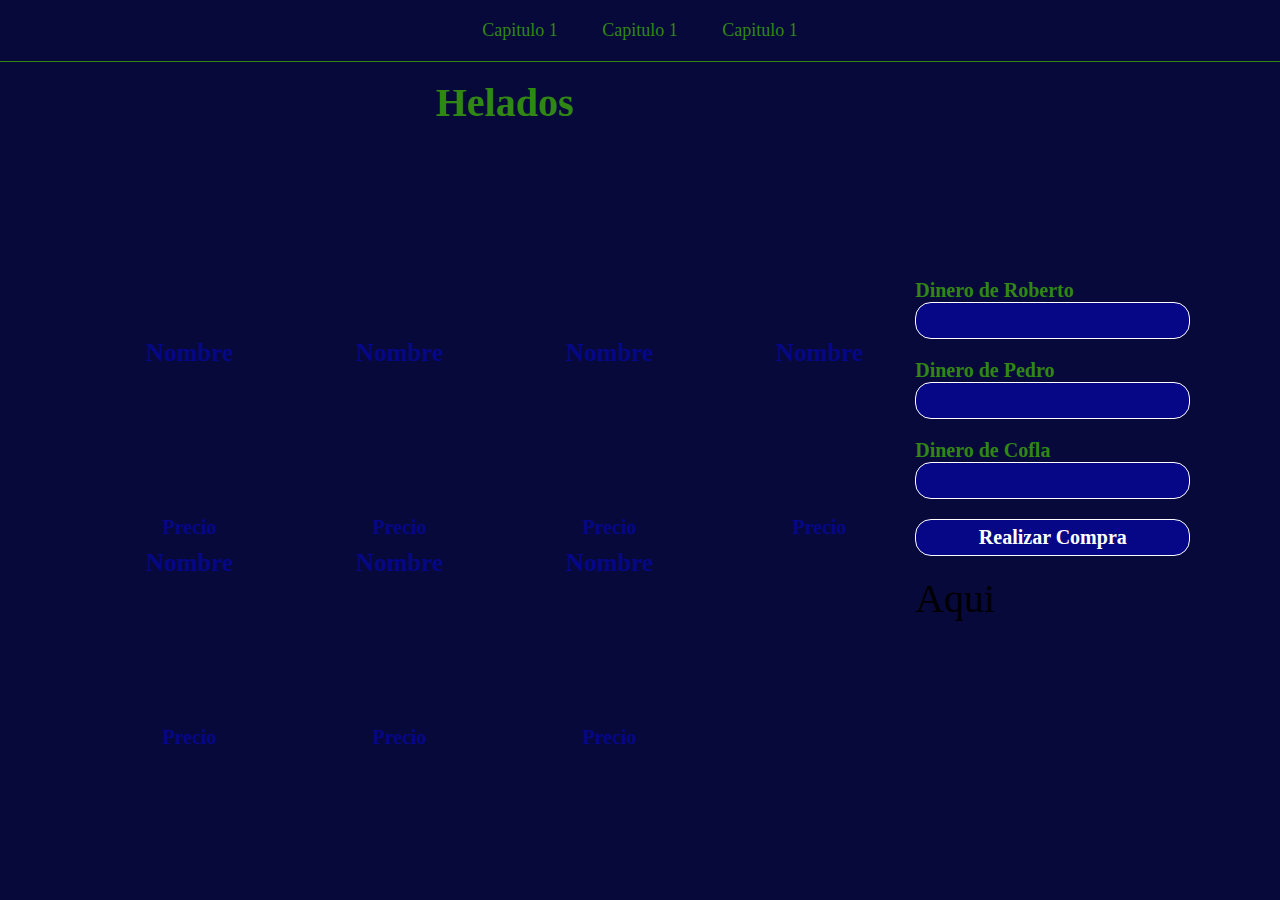
==== index.html @ 37803eda "Primera version" ====
<!DOCTYPE html>
<html lang="en">
<head>
    <meta charset="UTF-8">
    <meta http-equiv="X-UA-Compatible" content="IE=edge">
    <meta name="viewport" content="width=device-width, initial-scale=1.0">
    <title>Curso Javascript Dalto</title>
    
    <link rel="stylesheet" href="./css/style.css">
    <link rel="stylesheet" href="./css/normalize.css">
</head>
<body>
    <header>
        <nav class="nav-container">
            <a href="#cap1"> Capitulo 1 </a>
            <a href="#cap2"> Capitulo 1 </a>
            <a href="#cap3"> Capitulo 1 </a>
        </nav>
    </header>
    
    <main>
        <section id="cap1">
            <div class="cap1__main__section">
                <h2>Helados</h2>
                <div class="cap1__cards">
                    <div class="cap1__card">
                        <h3>Nombre</h3>
                        <p>Precio</p>
                    </div>
                    <div class="cap1__card">
                        <h3>Nombre</h3>
                        <p>Precio</p>
                    </div>
                    <div class="cap1__card">
                        <h3>Nombre</h3>
                        <p>Precio</p>
                    </div>
                    <div class="cap1__card">
                        <h3>Nombre</h3>
                        <p>Precio</p>
                    </div>
                    <div class="cap1__card">
                        <h3>Nombre</h3>
                        <p>Precio</p>
                    </div>
                    <div class="cap1__card">
                        <h3>Nombre</h3>
                        <p>Precio</p>
                    </div>
                    <div class="cap1__card">
                        <h3>Nombre</h3>
                        <p>Precio</p>
                    </div>
                </div>
            </div>
            <aside class="cap1__aside">
                <form>
                    <label for="roberto">Dinero de Roberto</label>
                    <input id="roberto" type="number">
                    <label for="pedro">Dinero de Pedro</label>
                    <input id="pedro" type="number">
                    <label for="cofla">Dinero de Cofla</label>
                    <input  id="cofla" type="number">
                    <input class="btn" onclick="mostrarResultados()" type="button" value="Realizar Compra">
                    <p id="result"> Aqui</p>
                </form>
                
            </aside>
        </section>
        
    </main>
    <script src="./javascript/script.js"></script>
</body>
</html>
---- css/style.css ----
:root{
    --color-bg: #08093B;
    --green1: #308713;
    --green2: #163B0A;
    --blue: #050787;
}
p{
    font-size: 4rem;
}
*{
    transition:all 0.6s;
}
html{
    font-size: 62.5%;
    scroll-behavior: smooth;
}
section{
    padding: 8rem 7%;
    height: 100vh;
    background-color: var(--color-bg)
}
header{
    position: fixed;
    top: 0;
    left: 0;
    right: 0;
    z-index: 2;
    display: flex; 
    align-items: center;
    justify-content: center;
    padding: 2rem 7%;
    background: var(--color-bg);
    border-bottom: 1px solid var(--green1);
}
.nav-container a{
    margin: 0 2rem;
    font-size: 1.8rem;
    color: var(--green1);
    text-decoration: none;
}
.nav-container a:hover{
    padding-bottom: .4rem;
    color: #fff;
    border-bottom: .1rem solid #fff;
}

/* Capitulo 1 */
#cap1{
    display: grid;
    grid-template-columns: 75% 25%;
}
.cap1__main__section{
    width: 75%;
    height: 100%;
    text-align: center;
    display: grid;

}
.cap1__main__section h2{
    font-size: 4rem;
    color: var(--green1);
}
.cap1__cards{
    width: 100%;
    height: 100%;
    display: grid;
    place-content: center;
    gap: 1rem;
    grid-template-columns: repeat(4, 20rem);
    grid-template-rows: repeat(2, 20rem);
}
.cap1__card{
    border-radius: 1rem;
    background: url('https://images.pexels.com/photos/1362534/pexels-photo-1362534.jpeg?auto=compress&cs=tinysrgb&w=1260&h=750&dpr=1') center/cover no-repeat;
    display: flex;
    flex-direction: column;
    justify-content: space-between;
    text-align: center;
}
.cap1__card h3{
    font-weight: 900;
    font-size: 2.5rem;
    color: var(--blue);
}
.cap1__card p{
    font-size: 2rem;
    color: var(--blue);
    font-weight: 900;
}
.cap1__aside{
    width: 100%;
    height: 100%;
}
.cap1__aside form{
    width: 100%;
    height: 100%;
    display: flex;
    flex-direction: column;
    justify-content: center;
}
.cap1__aside form label{
    color: var(--green1);
    font-size: 2rem;
    font-weight: 700;
}
.cap1__aside form input{
    color: #fff;
    background: var(--blue);
    border: .1rem solid #fff;
    border-radius: 1.6rem;
    width: 100%;
    padding: .6rem;
    margin-bottom: 2rem;
    font-size: 2rem;
    font-weight: 700;
}
.btn:hover{
    cursor: pointer;
}
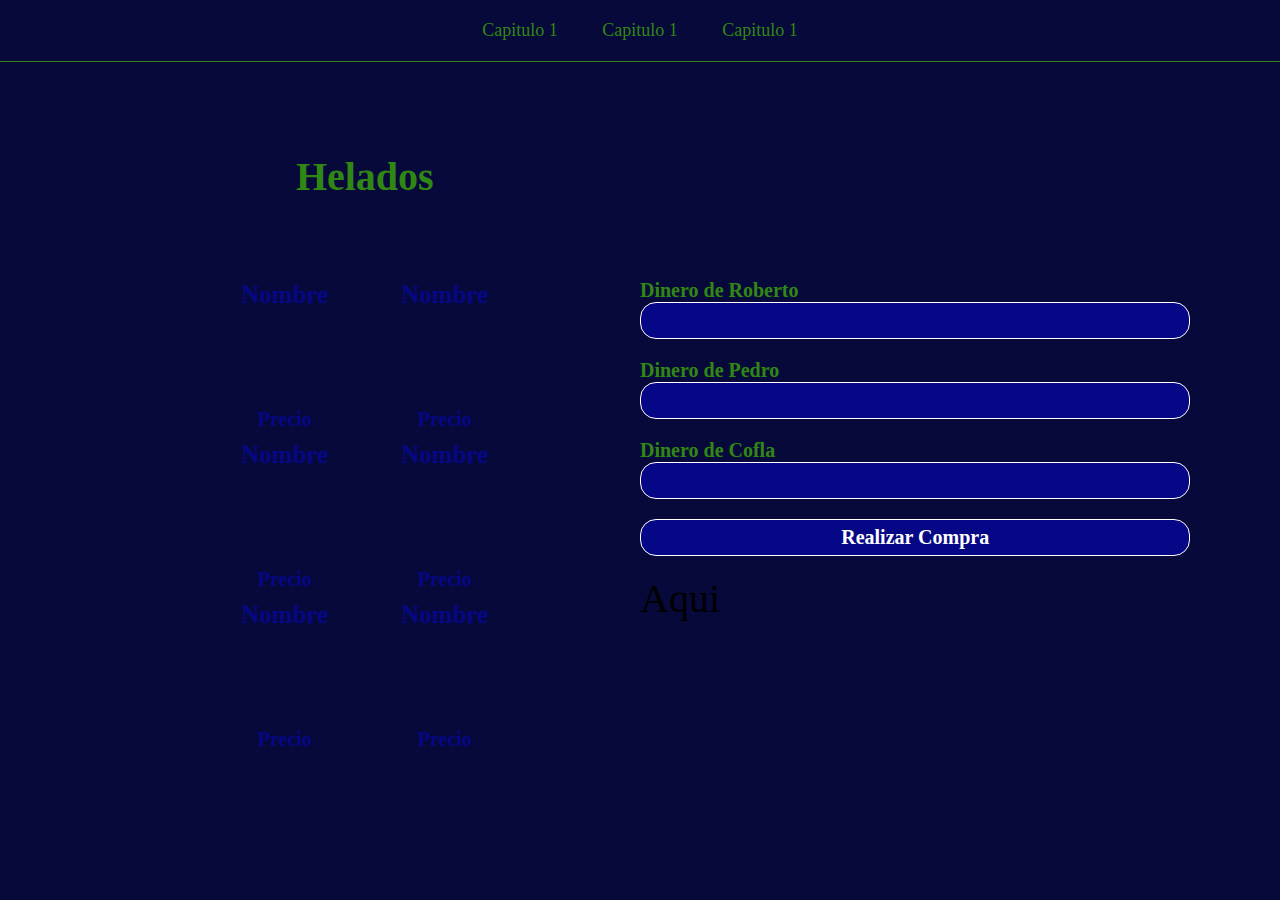
==== commit 7722724c: "Mejoras de diseño en html y css" ====
--- a/index.html
+++ b/index.html
@@ -20,40 +20,37 @@
     
     <main>
         <section id="cap1">
-            <div class="cap1__main__section">
+            <div class="grid__container">
                 <h2>Helados</h2>
-                <div class="cap1__cards">
-                    <div class="cap1__card">
+                <div class="grid__cards">
+                    
+                    <div class="grid__card">
                         <h3>Nombre</h3>
                         <p>Precio</p>
                     </div>
-                    <div class="cap1__card">
+                    <div class="grid__card">
                         <h3>Nombre</h3>
                         <p>Precio</p>
                     </div>
-                    <div class="cap1__card">
+                    <div class="grid__card">
                         <h3>Nombre</h3>
                         <p>Precio</p>
                     </div>
-                    <div class="cap1__card">
+                    <div class="grid__card">
                         <h3>Nombre</h3>
                         <p>Precio</p>
                     </div>
-                    <div class="cap1__card">
+                    <div class="grid__card">
                         <h3>Nombre</h3>
                         <p>Precio</p>
                     </div>
-                    <div class="cap1__card">
-                        <h3>Nombre</h3>
-                        <p>Precio</p>
-                    </div>
-                    <div class="cap1__card">
+                    <div class="grid__card">
                         <h3>Nombre</h3>
                         <p>Precio</p>
                     </div>
                 </div>
             </div>
-            <aside class="cap1__aside">
+            <div class="form__container">
                 <form>
                     <label for="roberto">Dinero de Roberto</label>
                     <input id="roberto" type="number">
@@ -64,8 +61,7 @@
                     <input class="btn" onclick="mostrarResultados()" type="button" value="Realizar Compra">
                     <p id="result"> Aqui</p>
                 </form>
-                
-            </aside>
+            </div>
         </section>
         
     </main>
--- a/css/style.css
+++ b/css/style.css
@@ -10,6 +10,9 @@
 *{
     transition:all 0.6s;
 }
+body{
+    background-color: var(--color-bg)
+}   
 html{
     font-size: 62.5%;
     scroll-behavior: smooth;
@@ -17,7 +20,7 @@
 section{
     padding: 8rem 7%;
     height: 100vh;
-    background-color: var(--color-bg)
+    
 }
 header{
     position: fixed;
@@ -47,29 +50,29 @@
 /* Capitulo 1 */
 #cap1{
     display: grid;
-    grid-template-columns: 75% 25%;
+    grid-template-columns: 1fr 1fr;
+    place-items: center;
 }
-.cap1__main__section{
-    width: 75%;
-    height: 100%;
+.grid__container{
+    width: 100%;
+    height: 80%;
     text-align: center;
-    display: grid;
-
 }
-.cap1__main__section h2{
+.grid__container h2{
+    margin-bottom: 2rem;
     font-size: 4rem;
     color: var(--green1);
 }
-.cap1__cards{
+.grid__cards{
     width: 100%;
     height: 100%;
     display: grid;
     place-content: center;
     gap: 1rem;
-    grid-template-columns: repeat(4, 20rem);
-    grid-template-rows: repeat(2, 20rem);
+    grid-template-columns: repeat(2, minmax(5rem, 15rem));
+    grid-template-rows: repeat(3, minmax(5rem, 15rem));
 }
-.cap1__card{
+.grid__card{
     border-radius: 1rem;
     background: url('https://images.pexels.com/photos/1362534/pexels-photo-1362534.jpeg?auto=compress&cs=tinysrgb&w=1260&h=750&dpr=1') center/cover no-repeat;
     display: flex;
@@ -77,33 +80,33 @@
     justify-content: space-between;
     text-align: center;
 }
-.cap1__card h3{
+.grid__card h3{
     font-weight: 900;
     font-size: 2.5rem;
     color: var(--blue);
 }
-.cap1__card p{
+.grid__card p{
     font-size: 2rem;
     color: var(--blue);
     font-weight: 900;
 }
-.cap1__aside{
+.form__container{
     width: 100%;
     height: 100%;
 }
-.cap1__aside form{
+.form__container form{
     width: 100%;
     height: 100%;
     display: flex;
     flex-direction: column;
     justify-content: center;
 }
-.cap1__aside form label{
+.form__container form label{
     color: var(--green1);
     font-size: 2rem;
     font-weight: 700;
 }
-.cap1__aside form input{
+.form__container form input{
     color: #fff;
     background: var(--blue);
     border: .1rem solid #fff;
@@ -116,4 +119,10 @@
 }
 .btn:hover{
     cursor: pointer;
+}
+@media screen and (max-width: 640px) {
+    #cap1{
+        grid-template-columns: 1fr;
+        row-gap: 10rem;
+    }
 }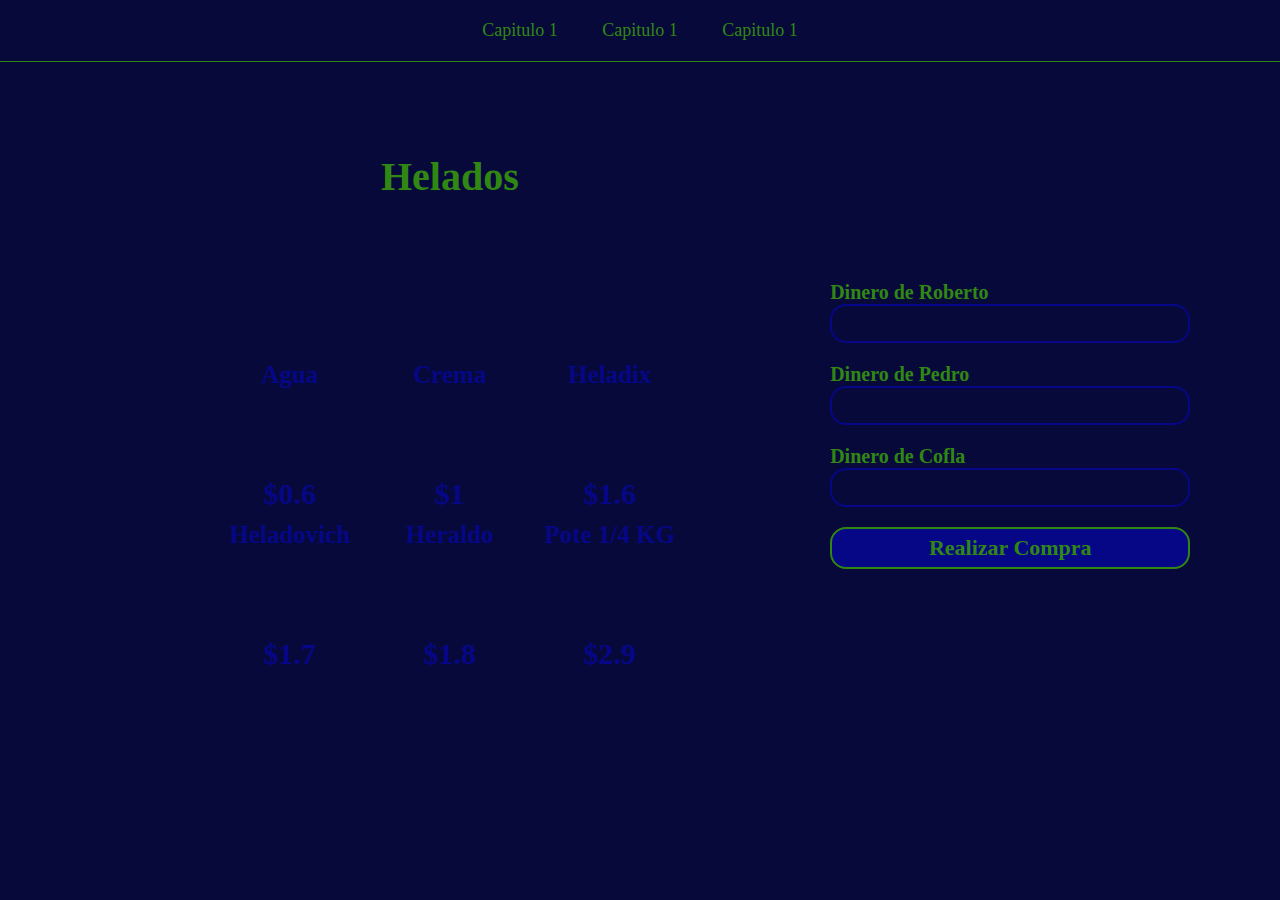
==== commit b62841f2: "Primer reto terminado" ====
--- a/index.html
+++ b/index.html
@@ -25,28 +25,28 @@
                 <div class="grid__cards">
                     
                     <div class="grid__card">
-                        <h3>Nombre</h3>
-                        <p>Precio</p>
+                        <h3>Agua</h3>
+                        <p>$0.6</p>
                     </div>
                     <div class="grid__card">
-                        <h3>Nombre</h3>
-                        <p>Precio</p>
+                        <h3>Crema</h3>
+                        <p>$1</p>
                     </div>
                     <div class="grid__card">
-                        <h3>Nombre</h3>
-                        <p>Precio</p>
+                        <h3>Heladix</h3>
+                        <p>$1.6</p>
                     </div>
                     <div class="grid__card">
-                        <h3>Nombre</h3>
-                        <p>Precio</p>
+                        <h3>Heladovich</h3>
+                        <p>$1.7</p>
                     </div>
                     <div class="grid__card">
-                        <h3>Nombre</h3>
-                        <p>Precio</p>
+                        <h3>Heraldo</h3>
+                        <p>$1.8</p>
                     </div>
                     <div class="grid__card">
-                        <h3>Nombre</h3>
-                        <p>Precio</p>
+                        <h3>Pote 1/4 KG</h3>
+                        <p>$2.9</p>
                     </div>
                 </div>
             </div>
@@ -58,8 +58,10 @@
                     <input id="pedro" type="number">
                     <label for="cofla">Dinero de Cofla</label>
                     <input  id="cofla" type="number">
-                    <input class="btn" onclick="mostrarResultados()" type="button" value="Realizar Compra">
-                    <p id="result"> Aqui</p>
+                    <button class="btn" onclick="mostrarResultados()" type="button" >Realizar Compra</button>
+                    <p id="result1"></p>
+                    <p id="result2"></p>
+                    <p id="result3"></p>
                 </form>
             </div>
         </section>
--- a/css/style.css
+++ b/css/style.css
@@ -4,12 +4,7 @@
     --green2: #163B0A;
     --blue: #050787;
 }
-p{
-    font-size: 4rem;
-}
-*{
-    transition:all 0.6s;
-}
+
 body{
     background-color: var(--color-bg)
 }   
@@ -40,6 +35,7 @@
     font-size: 1.8rem;
     color: var(--green1);
     text-decoration: none;
+    transition:all 0.6s;
 }
 .nav-container a:hover{
     padding-bottom: .4rem;
@@ -50,7 +46,8 @@
 /* Capitulo 1 */
 #cap1{
     display: grid;
-    grid-template-columns: 1fr 1fr;
+    grid-template-columns: 2fr 1fr;
+    gap: 2rem;
     place-items: center;
 }
 .grid__container{
@@ -69,8 +66,8 @@
     display: grid;
     place-content: center;
     gap: 1rem;
-    grid-template-columns: repeat(2, minmax(5rem, 15rem));
-    grid-template-rows: repeat(3, minmax(5rem, 15rem));
+    grid-template-columns: repeat(3, 15rem);
+    grid-template-rows: repeat(2, 15rem);
 }
 .grid__card{
     border-radius: 1rem;
@@ -86,7 +83,7 @@
     color: var(--blue);
 }
 .grid__card p{
-    font-size: 2rem;
+    font-size: 3rem;
     color: var(--blue);
     font-weight: 900;
 }
@@ -107,9 +104,9 @@
     font-weight: 700;
 }
 .form__container form input{
-    color: #fff;
-    background: var(--blue);
-    border: .1rem solid #fff;
+    color: var(--blue);
+    background: transparent;
+    border: .2rem solid var(--blue);
     border-radius: 1.6rem;
     width: 100%;
     padding: .6rem;
@@ -117,10 +114,30 @@
     font-size: 2rem;
     font-weight: 700;
 }
+.btn{
+    color: var(--green1);
+    background: var(--blue);
+    border: .2rem solid var(--green1);
+    border-radius: 1.6rem;
+    width: 100%;
+    padding: .6rem;
+    margin-bottom: 2rem;
+    font-size: 2.2rem;
+    font-weight: 700;
+    transition:all 0.6s;
+}
+
 .btn:hover{
+    background: transparent;
     cursor: pointer;
 }
-@media screen and (max-width: 640px) {
+#result1, #result2, #result3{
+    margin-bottom: 1rem;
+    font-size: 2rem;
+    font-weight: 500;
+    color: var(--green1);
+}
+@media screen and (max-width: 920px) {
     #cap1{
         grid-template-columns: 1fr;
         row-gap: 10rem;
